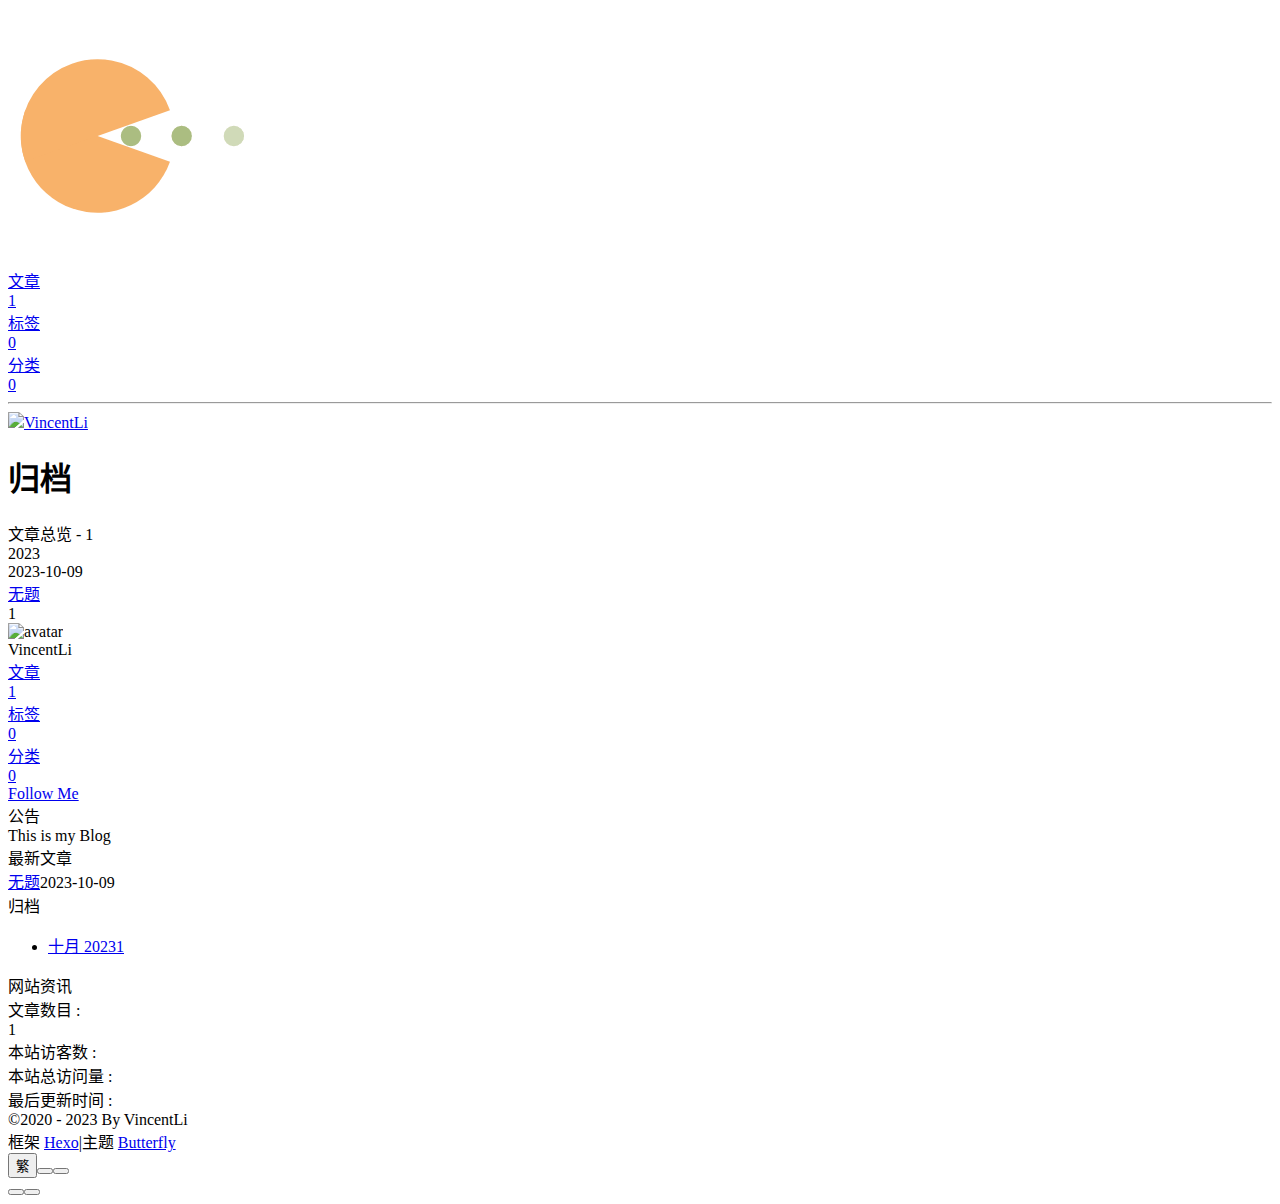
==== archives/index.html @ af347cb7 "Site updated: 2023-10-11 00:06:23" ====
<!DOCTYPE html><html lang="zh-CN" data-theme="light"><head><meta charset="UTF-8"><meta http-equiv="X-UA-Compatible" content="IE=edge"><meta name="viewport" content="width=device-width, initial-scale=1.0,viewport-fit=cover"><title>归档 | VincentLi</title><meta name="author" content="VincentLi"><meta name="copyright" content="VincentLi"><meta name="format-detection" content="telephone=no"><meta name="theme-color" content="#ffffff"><meta property="og:type" content="website">
<meta property="og:title" content="归档">
<meta property="og:url" content="https://weichengli-github.github.io/VincentLi.github.io/archives/index.html">
<meta property="og:site_name" content="VincentLi">
<meta property="og:locale" content="zh_CN">
<meta property="og:image" content="https://upload-bbs.mihoyo.com/upload/2022/01/26/189386637/a63c44b0a32c0a0599af29f26b9fbbbd_1778721655270983974.jpg">
<meta property="article:author" content="VincentLi">
<meta name="twitter:card" content="summary">
<meta name="twitter:image" content="https://upload-bbs.mihoyo.com/upload/2022/01/26/189386637/a63c44b0a32c0a0599af29f26b9fbbbd_1778721655270983974.jpg"><link rel="shortcut icon" href="https://upload-bbs.mihoyo.com/upload/2022/01/26/189386637/a63c44b0a32c0a0599af29f26b9fbbbd_1778721655270983974.jpg"><link rel="canonical" href="https://weichengli-github.github.io/VincentLi.github.io/archives/index.html"><link rel="preconnect" href="//cdn.jsdelivr.net"/><link rel="preconnect" href="//busuanzi.ibruce.info"/><link rel="stylesheet" href="/VincentLi.github.io/css/index.css"><link rel="stylesheet" href="https://cdn.jsdelivr.net/npm/@fortawesome/fontawesome-free/css/all.min.css" media="print" onload="this.media='all'"><link rel="stylesheet" href="https://cdn.jsdelivr.net/npm/@fancyapps/ui/dist/fancybox/fancybox.min.css" media="print" onload="this.media='all'"><script>const GLOBAL_CONFIG = {
  root: '/VincentLi.github.io/',
  algolia: undefined,
  localSearch: undefined,
  translate: {"defaultEncoding":2,"translateDelay":0,"msgToTraditionalChinese":"繁","msgToSimplifiedChinese":"簡"},
  noticeOutdate: undefined,
  highlight: undefined,
  copy: {
    success: '复制成功',
    error: '复制错误',
    noSupport: '浏览器不支持'
  },
  relativeDate: {
    homepage: false,
    post: false
  },
  runtime: '',
  dateSuffix: {
    just: '刚刚',
    min: '分钟前',
    hour: '小时前',
    day: '天前',
    month: '个月前'
  },
  copyright: undefined,
  lightbox: 'fancybox',
  Snackbar: undefined,
  infinitegrid: {
    js: 'https://cdn.jsdelivr.net/npm/@egjs/infinitegrid/dist/infinitegrid.min.js',
    buttonText: '加载更多'
  },
  isPhotoFigcaption: false,
  islazyload: false,
  isAnchor: false,
  percent: {
    toc: true,
    rightside: false,
  },
  autoDarkmode: false
}</script><script id="config-diff">var GLOBAL_CONFIG_SITE = {
  title: '归档',
  isPost: false,
  isHome: false,
  isHighlightShrink: false,
  isToc: false,
  postUpdate: '2023-10-11 00:06:22'
}</script><script>(win=>{
      win.saveToLocal = {
        set: (key, value, ttl) => {
          if (ttl === 0) return
          const now = Date.now()
          const expiry = now + ttl * 86400000
          const item = {
            value,
            expiry
          }
          localStorage.setItem(key, JSON.stringify(item))
        },
      
        get: key => {
          const itemStr = localStorage.getItem(key)
      
          if (!itemStr) {
            return undefined
          }
          const item = JSON.parse(itemStr)
          const now = Date.now()
      
          if (now > item.expiry) {
            localStorage.removeItem(key)
            return undefined
          }
          return item.value
        }
      }
    
      win.getScript = (url, attr = {}) => new Promise((resolve, reject) => {
        const script = document.createElement('script')
        script.src = url
        script.async = true
        script.onerror = reject
        script.onload = script.onreadystatechange = function() {
          const loadState = this.readyState
          if (loadState && loadState !== 'loaded' && loadState !== 'complete') return
          script.onload = script.onreadystatechange = null
          resolve()
        }

        Object.keys(attr).forEach(key => {
          script.setAttribute(key, attr[key])
        })

        document.head.appendChild(script)
      })
    
      win.getCSS = (url, id = false) => new Promise((resolve, reject) => {
        const link = document.createElement('link')
        link.rel = 'stylesheet'
        link.href = url
        if (id) link.id = id
        link.onerror = reject
        link.onload = link.onreadystatechange = function() {
          const loadState = this.readyState
          if (loadState && loadState !== 'loaded' && loadState !== 'complete') return
          link.onload = link.onreadystatechange = null
          resolve()
        }
        document.head.appendChild(link)
      })
    
      win.activateDarkMode = () => {
        document.documentElement.setAttribute('data-theme', 'dark')
        if (document.querySelector('meta[name="theme-color"]') !== null) {
          document.querySelector('meta[name="theme-color"]').setAttribute('content', '#0d0d0d')
        }
      }
      win.activateLightMode = () => {
        document.documentElement.setAttribute('data-theme', 'light')
        if (document.querySelector('meta[name="theme-color"]') !== null) {
          document.querySelector('meta[name="theme-color"]').setAttribute('content', '#ffffff')
        }
      }
      const t = saveToLocal.get('theme')
    
        if (t === 'dark') activateDarkMode()
        else if (t === 'light') activateLightMode()
      
      const asideStatus = saveToLocal.get('aside-status')
      if (asideStatus !== undefined) {
        if (asideStatus === 'hide') {
          document.documentElement.classList.add('hide-aside')
        } else {
          document.documentElement.classList.remove('hide-aside')
        }
      }
    
      const detectApple = () => {
        if(/iPad|iPhone|iPod|Macintosh/.test(navigator.userAgent)){
          document.documentElement.classList.add('apple')
        }
      }
      detectApple()
    })(window)</script><meta name="generator" content="Hexo 6.3.0"></head><body><div id="web_bg"></div><div id="sidebar"><div id="menu-mask"></div><div id="sidebar-menus"><div class="avatar-img is-center"><img src="https://upload-bbs.mihoyo.com/upload/2022/01/26/189386637/a63c44b0a32c0a0599af29f26b9fbbbd_1778721655270983974.jpg" onerror="onerror=null;src='/img/friend_404.gif'" alt="avatar"/></div><div class="sidebar-site-data site-data is-center"><a href="/VincentLi.github.io/archives/"><div class="headline">文章</div><div class="length-num">1</div></a><a href="/VincentLi.github.io/tags/"><div class="headline">标签</div><div class="length-num">0</div></a><a href="/VincentLi.github.io/categories/"><div class="headline">分类</div><div class="length-num">0</div></a></div><hr class="custom-hr"/></div></div><div class="page" id="body-wrap"><header class="not-home-page" id="page-header" style="background-image: url('https://upload-bbs.mihoyo.com/upload/2022/01/26/189386637/a63c44b0a32c0a0599af29f26b9fbbbd_1778721655270983974.jpg')"><nav id="nav"><span id="blog-info"><a href="/VincentLi.github.io/" title="VincentLi"><img class="site-icon" src="E:\Photo\Camera\IMG_20210409_105828.jpg"/><span class="site-name">VincentLi</span></a></span><div id="menus"><div id="toggle-menu"><a class="site-page" href="javascript:void(0);"><i class="fas fa-bars fa-fw"></i></a></div></div></nav><div id="page-site-info"><h1 id="site-title">归档</h1></div></header><main class="layout" id="content-inner"><div id="archive"><div class="article-sort-title">文章总览 - 1</div><div class="article-sort"><div class="article-sort-item year">2023</div><div class="article-sort-item no-article-cover"><div class="article-sort-item-info"><div class="article-sort-item-time"><i class="far fa-calendar-alt"></i><time class="post-meta-date-created" datetime="2023-10-09T13:49:38.770Z" title="发表于 2023-10-09 21:49:38">2023-10-09</time></div><a class="article-sort-item-title" href="/VincentLi.github.io/2023/10/09/hello-world/" title="无题">无题</a></div></div></div><nav id="pagination"><div class="pagination"><span class="page-number current">1</span></div></nav></div><div class="aside-content" id="aside-content"><div class="card-widget card-info"><div class="is-center"><div class="avatar-img"><img src="https://upload-bbs.mihoyo.com/upload/2022/01/26/189386637/a63c44b0a32c0a0599af29f26b9fbbbd_1778721655270983974.jpg" onerror="this.onerror=null;this.src='/VincentLi.github.io/img/friend_404.gif'" alt="avatar"/></div><div class="author-info__name">VincentLi</div><div class="author-info__description"></div></div><div class="card-info-data site-data is-center"><a href="/VincentLi.github.io/archives/"><div class="headline">文章</div><div class="length-num">1</div></a><a href="/VincentLi.github.io/tags/"><div class="headline">标签</div><div class="length-num">0</div></a><a href="/VincentLi.github.io/categories/"><div class="headline">分类</div><div class="length-num">0</div></a></div><a id="card-info-btn" target="_blank" rel="noopener" href="https://github.com/xxxxxx"><i class="fab fa-github"></i><span>Follow Me</span></a></div><div class="card-widget card-announcement"><div class="item-headline"><i class="fas fa-bullhorn fa-shake"></i><span>公告</span></div><div class="announcement_content">This is my Blog</div></div><div class="sticky_layout"><div class="card-widget card-recent-post"><div class="item-headline"><i class="fas fa-history"></i><span>最新文章</span></div><div class="aside-list"><div class="aside-list-item no-cover"><div class="content"><a class="title" href="/VincentLi.github.io/2023/10/09/hello-world/" title="无题">无题</a><time datetime="2023-10-09T13:49:38.770Z" title="发表于 2023-10-09 21:49:38">2023-10-09</time></div></div></div></div><div class="card-widget card-archives"><div class="item-headline"><i class="fas fa-archive"></i><span>归档</span></div><ul class="card-archive-list"><li class="card-archive-list-item"><a class="card-archive-list-link" href="/VincentLi.github.io/archives/2023/10/"><span class="card-archive-list-date">十月 2023</span><span class="card-archive-list-count">1</span></a></li></ul></div><div class="card-widget card-webinfo"><div class="item-headline"><i class="fas fa-chart-line"></i><span>网站资讯</span></div><div class="webinfo"><div class="webinfo-item"><div class="item-name">文章数目 :</div><div class="item-count">1</div></div><div class="webinfo-item"><div class="item-name">本站访客数 :</div><div class="item-count" id="busuanzi_value_site_uv"><i class="fa-solid fa-spinner fa-spin"></i></div></div><div class="webinfo-item"><div class="item-name">本站总访问量 :</div><div class="item-count" id="busuanzi_value_site_pv"><i class="fa-solid fa-spinner fa-spin"></i></div></div><div class="webinfo-item"><div class="item-name">最后更新时间 :</div><div class="item-count" id="last-push-date" data-lastPushDate="2023-10-10T16:06:22.689Z"><i class="fa-solid fa-spinner fa-spin"></i></div></div></div></div></div></div></main><footer id="footer"><div id="footer-wrap"><div class="copyright">&copy;2020 - 2023 By VincentLi</div><div class="framework-info"><span>框架 </span><a target="_blank" rel="noopener" href="https://hexo.io">Hexo</a><span class="footer-separator">|</span><span>主题 </span><a target="_blank" rel="noopener" href="https://github.com/jerryc127/hexo-theme-butterfly">Butterfly</a></div></div></footer></div><div id="rightside"><div id="rightside-config-hide"><button id="translateLink" type="button" title="简繁转换">繁</button><button id="darkmode" type="button" title="浅色和深色模式转换"><i class="fas fa-adjust"></i></button><button id="hide-aside-btn" type="button" title="单栏和双栏切换"><i class="fas fa-arrows-alt-h"></i></button></div><div id="rightside-config-show"><button id="rightside-config" type="button" title="设置"><i class="fas fa-cog fa-spin"></i></button><button id="go-up" type="button" title="回到顶部"><span class="scroll-percent"></span><i class="fas fa-arrow-up"></i></button></div></div><div><script src="/VincentLi.github.io/js/utils.js"></script><script src="/VincentLi.github.io/js/main.js"></script><script src="/VincentLi.github.io/js/tw_cn.js"></script><script src="https://cdn.jsdelivr.net/npm/@fancyapps/ui/dist/fancybox/fancybox.umd.min.js"></script><div class="js-pjax"></div><script id="click-heart" src="https://cdn.jsdelivr.net/npm/butterfly-extsrc/dist/click-heart.min.js" async="async" mobile="false"></script><script async data-pjax src="//busuanzi.ibruce.info/busuanzi/2.3/busuanzi.pure.mini.js"></script></div></body></html>
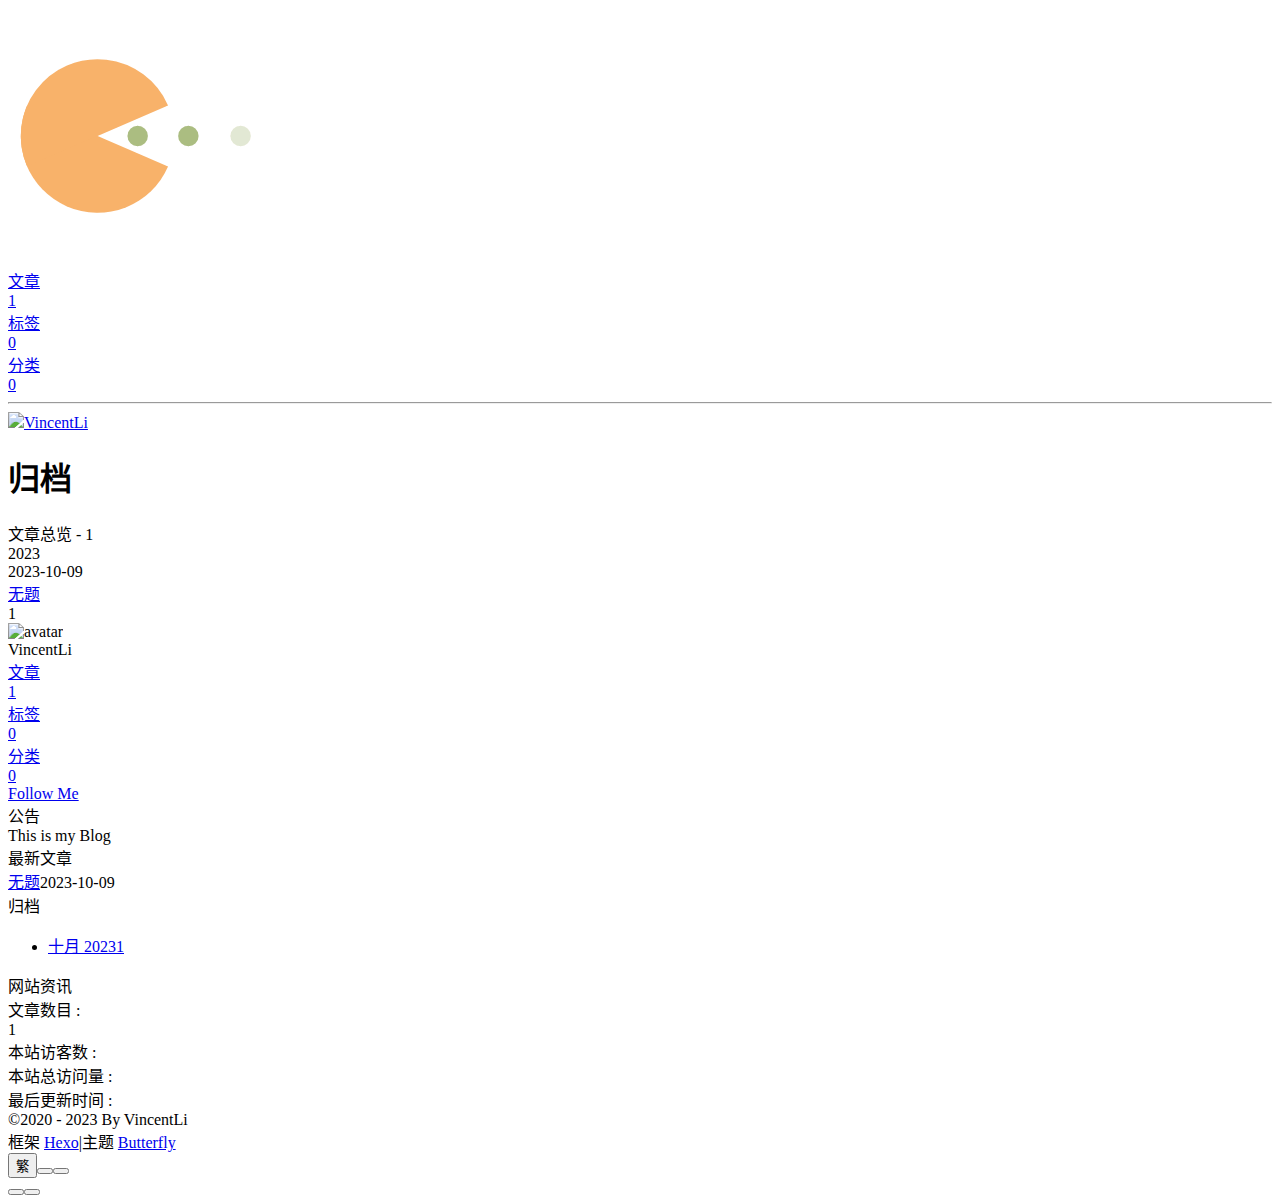
==== commit e750177d: "Site updated: 2023-10-11 00:12:05" ====
--- a/archives/index.html
+++ b/archives/index.html
@@ -51,7 +51,7 @@
   isHome: false,
   isHighlightShrink: false,
   isToc: false,
-  postUpdate: '2023-10-11 00:06:22'
+  postUpdate: '2023-10-11 00:12:05'
 }</script><script>(win=>{
       win.saveToLocal = {
         set: (key, value, ttl) => {
@@ -148,4 +148,4 @@
         }
       }
       detectApple()
-    })(window)</script><meta name="generator" content="Hexo 6.3.0"></head><body><div id="web_bg"></div><div id="sidebar"><div id="menu-mask"></div><div id="sidebar-menus"><div class="avatar-img is-center"><img src="https://upload-bbs.mihoyo.com/upload/2022/01/26/189386637/a63c44b0a32c0a0599af29f26b9fbbbd_1778721655270983974.jpg" onerror="onerror=null;src='/img/friend_404.gif'" alt="avatar"/></div><div class="sidebar-site-data site-data is-center"><a href="/VincentLi.github.io/archives/"><div class="headline">文章</div><div class="length-num">1</div></a><a href="/VincentLi.github.io/tags/"><div class="headline">标签</div><div class="length-num">0</div></a><a href="/VincentLi.github.io/categories/"><div class="headline">分类</div><div class="length-num">0</div></a></div><hr class="custom-hr"/></div></div><div class="page" id="body-wrap"><header class="not-home-page" id="page-header" style="background-image: url('https://upload-bbs.mihoyo.com/upload/2022/01/26/189386637/a63c44b0a32c0a0599af29f26b9fbbbd_1778721655270983974.jpg')"><nav id="nav"><span id="blog-info"><a href="/VincentLi.github.io/" title="VincentLi"><img class="site-icon" src="E:\Photo\Camera\IMG_20210409_105828.jpg"/><span class="site-name">VincentLi</span></a></span><div id="menus"><div id="toggle-menu"><a class="site-page" href="javascript:void(0);"><i class="fas fa-bars fa-fw"></i></a></div></div></nav><div id="page-site-info"><h1 id="site-title">归档</h1></div></header><main class="layout" id="content-inner"><div id="archive"><div class="article-sort-title">文章总览 - 1</div><div class="article-sort"><div class="article-sort-item year">2023</div><div class="article-sort-item no-article-cover"><div class="article-sort-item-info"><div class="article-sort-item-time"><i class="far fa-calendar-alt"></i><time class="post-meta-date-created" datetime="2023-10-09T13:49:38.770Z" title="发表于 2023-10-09 21:49:38">2023-10-09</time></div><a class="article-sort-item-title" href="/VincentLi.github.io/2023/10/09/hello-world/" title="无题">无题</a></div></div></div><nav id="pagination"><div class="pagination"><span class="page-number current">1</span></div></nav></div><div class="aside-content" id="aside-content"><div class="card-widget card-info"><div class="is-center"><div class="avatar-img"><img src="https://upload-bbs.mihoyo.com/upload/2022/01/26/189386637/a63c44b0a32c0a0599af29f26b9fbbbd_1778721655270983974.jpg" onerror="this.onerror=null;this.src='/VincentLi.github.io/img/friend_404.gif'" alt="avatar"/></div><div class="author-info__name">VincentLi</div><div class="author-info__description"></div></div><div class="card-info-data site-data is-center"><a href="/VincentLi.github.io/archives/"><div class="headline">文章</div><div class="length-num">1</div></a><a href="/VincentLi.github.io/tags/"><div class="headline">标签</div><div class="length-num">0</div></a><a href="/VincentLi.github.io/categories/"><div class="headline">分类</div><div class="length-num">0</div></a></div><a id="card-info-btn" target="_blank" rel="noopener" href="https://github.com/xxxxxx"><i class="fab fa-github"></i><span>Follow Me</span></a></div><div class="card-widget card-announcement"><div class="item-headline"><i class="fas fa-bullhorn fa-shake"></i><span>公告</span></div><div class="announcement_content">This is my Blog</div></div><div class="sticky_layout"><div class="card-widget card-recent-post"><div class="item-headline"><i class="fas fa-history"></i><span>最新文章</span></div><div class="aside-list"><div class="aside-list-item no-cover"><div class="content"><a class="title" href="/VincentLi.github.io/2023/10/09/hello-world/" title="无题">无题</a><time datetime="2023-10-09T13:49:38.770Z" title="发表于 2023-10-09 21:49:38">2023-10-09</time></div></div></div></div><div class="card-widget card-archives"><div class="item-headline"><i class="fas fa-archive"></i><span>归档</span></div><ul class="card-archive-list"><li class="card-archive-list-item"><a class="card-archive-list-link" href="/VincentLi.github.io/archives/2023/10/"><span class="card-archive-list-date">十月 2023</span><span class="card-archive-list-count">1</span></a></li></ul></div><div class="card-widget card-webinfo"><div class="item-headline"><i class="fas fa-chart-line"></i><span>网站资讯</span></div><div class="webinfo"><div class="webinfo-item"><div class="item-name">文章数目 :</div><div class="item-count">1</div></div><div class="webinfo-item"><div class="item-name">本站访客数 :</div><div class="item-count" id="busuanzi_value_site_uv"><i class="fa-solid fa-spinner fa-spin"></i></div></div><div class="webinfo-item"><div class="item-name">本站总访问量 :</div><div class="item-count" id="busuanzi_value_site_pv"><i class="fa-solid fa-spinner fa-spin"></i></div></div><div class="webinfo-item"><div class="item-name">最后更新时间 :</div><div class="item-count" id="last-push-date" data-lastPushDate="2023-10-10T16:06:22.689Z"><i class="fa-solid fa-spinner fa-spin"></i></div></div></div></div></div></div></main><footer id="footer"><div id="footer-wrap"><div class="copyright">&copy;2020 - 2023 By VincentLi</div><div class="framework-info"><span>框架 </span><a target="_blank" rel="noopener" href="https://hexo.io">Hexo</a><span class="footer-separator">|</span><span>主题 </span><a target="_blank" rel="noopener" href="https://github.com/jerryc127/hexo-theme-butterfly">Butterfly</a></div></div></footer></div><div id="rightside"><div id="rightside-config-hide"><button id="translateLink" type="button" title="简繁转换">繁</button><button id="darkmode" type="button" title="浅色和深色模式转换"><i class="fas fa-adjust"></i></button><button id="hide-aside-btn" type="button" title="单栏和双栏切换"><i class="fas fa-arrows-alt-h"></i></button></div><div id="rightside-config-show"><button id="rightside-config" type="button" title="设置"><i class="fas fa-cog fa-spin"></i></button><button id="go-up" type="button" title="回到顶部"><span class="scroll-percent"></span><i class="fas fa-arrow-up"></i></button></div></div><div><script src="/VincentLi.github.io/js/utils.js"></script><script src="/VincentLi.github.io/js/main.js"></script><script src="/VincentLi.github.io/js/tw_cn.js"></script><script src="https://cdn.jsdelivr.net/npm/@fancyapps/ui/dist/fancybox/fancybox.umd.min.js"></script><div class="js-pjax"></div><script id="click-heart" src="https://cdn.jsdelivr.net/npm/butterfly-extsrc/dist/click-heart.min.js" async="async" mobile="false"></script><script async data-pjax src="//busuanzi.ibruce.info/busuanzi/2.3/busuanzi.pure.mini.js"></script></div></body></html>+    })(window)</script><meta name="generator" content="Hexo 6.3.0"></head><body><div id="web_bg"></div><div id="sidebar"><div id="menu-mask"></div><div id="sidebar-menus"><div class="avatar-img is-center"><img src="https://upload-bbs.mihoyo.com/upload/2022/01/26/189386637/a63c44b0a32c0a0599af29f26b9fbbbd_1778721655270983974.jpg" onerror="onerror=null;src='/img/friend_404.gif'" alt="avatar"/></div><div class="sidebar-site-data site-data is-center"><a href="/VincentLi.github.io/archives/"><div class="headline">文章</div><div class="length-num">1</div></a><a href="/VincentLi.github.io/tags/"><div class="headline">标签</div><div class="length-num">0</div></a><a href="/VincentLi.github.io/categories/"><div class="headline">分类</div><div class="length-num">0</div></a></div><hr class="custom-hr"/></div></div><div class="page" id="body-wrap"><header class="not-home-page" id="page-header" style="background-image: url('https://upload-bbs.mihoyo.com/upload/2022/01/26/189386637/a63c44b0a32c0a0599af29f26b9fbbbd_1778721655270983974.jpg')"><nav id="nav"><span id="blog-info"><a href="/VincentLi.github.io/" title="VincentLi"><img class="site-icon" src="E:\Photo\Camera\IMG_20210409_105828.jpg"/><span class="site-name">VincentLi</span></a></span><div id="menus"><div id="toggle-menu"><a class="site-page" href="javascript:void(0);"><i class="fas fa-bars fa-fw"></i></a></div></div></nav><div id="page-site-info"><h1 id="site-title">归档</h1></div></header><main class="layout" id="content-inner"><div id="archive"><div class="article-sort-title">文章总览 - 1</div><div class="article-sort"><div class="article-sort-item year">2023</div><div class="article-sort-item no-article-cover"><div class="article-sort-item-info"><div class="article-sort-item-time"><i class="far fa-calendar-alt"></i><time class="post-meta-date-created" datetime="2023-10-09T13:49:38.770Z" title="发表于 2023-10-09 21:49:38">2023-10-09</time></div><a class="article-sort-item-title" href="/VincentLi.github.io/2023/10/09/hello-world/" title="无题">无题</a></div></div></div><nav id="pagination"><div class="pagination"><span class="page-number current">1</span></div></nav></div><div class="aside-content" id="aside-content"><div class="card-widget card-info"><div class="is-center"><div class="avatar-img"><img src="https://upload-bbs.mihoyo.com/upload/2022/01/26/189386637/a63c44b0a32c0a0599af29f26b9fbbbd_1778721655270983974.jpg" onerror="this.onerror=null;this.src='/VincentLi.github.io/img/friend_404.gif'" alt="avatar"/></div><div class="author-info__name">VincentLi</div><div class="author-info__description"></div></div><div class="card-info-data site-data is-center"><a href="/VincentLi.github.io/archives/"><div class="headline">文章</div><div class="length-num">1</div></a><a href="/VincentLi.github.io/tags/"><div class="headline">标签</div><div class="length-num">0</div></a><a href="/VincentLi.github.io/categories/"><div class="headline">分类</div><div class="length-num">0</div></a></div><a id="card-info-btn" target="_blank" rel="noopener" href="https://github.com/xxxxxx"><i class="fab fa-github"></i><span>Follow Me</span></a></div><div class="card-widget card-announcement"><div class="item-headline"><i class="fas fa-bullhorn fa-shake"></i><span>公告</span></div><div class="announcement_content">This is my Blog</div></div><div class="sticky_layout"><div class="card-widget card-recent-post"><div class="item-headline"><i class="fas fa-history"></i><span>最新文章</span></div><div class="aside-list"><div class="aside-list-item no-cover"><div class="content"><a class="title" href="/VincentLi.github.io/2023/10/09/hello-world/" title="无题">无题</a><time datetime="2023-10-09T13:49:38.770Z" title="发表于 2023-10-09 21:49:38">2023-10-09</time></div></div></div></div><div class="card-widget card-archives"><div class="item-headline"><i class="fas fa-archive"></i><span>归档</span></div><ul class="card-archive-list"><li class="card-archive-list-item"><a class="card-archive-list-link" href="/VincentLi.github.io/archives/2023/10/"><span class="card-archive-list-date">十月 2023</span><span class="card-archive-list-count">1</span></a></li></ul></div><div class="card-widget card-webinfo"><div class="item-headline"><i class="fas fa-chart-line"></i><span>网站资讯</span></div><div class="webinfo"><div class="webinfo-item"><div class="item-name">文章数目 :</div><div class="item-count">1</div></div><div class="webinfo-item"><div class="item-name">本站访客数 :</div><div class="item-count" id="busuanzi_value_site_uv"><i class="fa-solid fa-spinner fa-spin"></i></div></div><div class="webinfo-item"><div class="item-name">本站总访问量 :</div><div class="item-count" id="busuanzi_value_site_pv"><i class="fa-solid fa-spinner fa-spin"></i></div></div><div class="webinfo-item"><div class="item-name">最后更新时间 :</div><div class="item-count" id="last-push-date" data-lastPushDate="2023-10-10T16:12:05.421Z"><i class="fa-solid fa-spinner fa-spin"></i></div></div></div></div></div></div></main><footer id="footer"><div id="footer-wrap"><div class="copyright">&copy;2020 - 2023 By VincentLi</div><div class="framework-info"><span>框架 </span><a target="_blank" rel="noopener" href="https://hexo.io">Hexo</a><span class="footer-separator">|</span><span>主题 </span><a target="_blank" rel="noopener" href="https://github.com/jerryc127/hexo-theme-butterfly">Butterfly</a></div></div></footer></div><div id="rightside"><div id="rightside-config-hide"><button id="translateLink" type="button" title="简繁转换">繁</button><button id="darkmode" type="button" title="浅色和深色模式转换"><i class="fas fa-adjust"></i></button><button id="hide-aside-btn" type="button" title="单栏和双栏切换"><i class="fas fa-arrows-alt-h"></i></button></div><div id="rightside-config-show"><button id="rightside-config" type="button" title="设置"><i class="fas fa-cog fa-spin"></i></button><button id="go-up" type="button" title="回到顶部"><span class="scroll-percent"></span><i class="fas fa-arrow-up"></i></button></div></div><div><script src="/VincentLi.github.io/js/utils.js"></script><script src="/VincentLi.github.io/js/main.js"></script><script src="/VincentLi.github.io/js/tw_cn.js"></script><script src="https://cdn.jsdelivr.net/npm/@fancyapps/ui/dist/fancybox/fancybox.umd.min.js"></script><div class="js-pjax"></div><script id="click-heart" src="https://cdn.jsdelivr.net/npm/butterfly-extsrc/dist/click-heart.min.js" async="async" mobile="false"></script><script async data-pjax src="//busuanzi.ibruce.info/busuanzi/2.3/busuanzi.pure.mini.js"></script></div></body></html>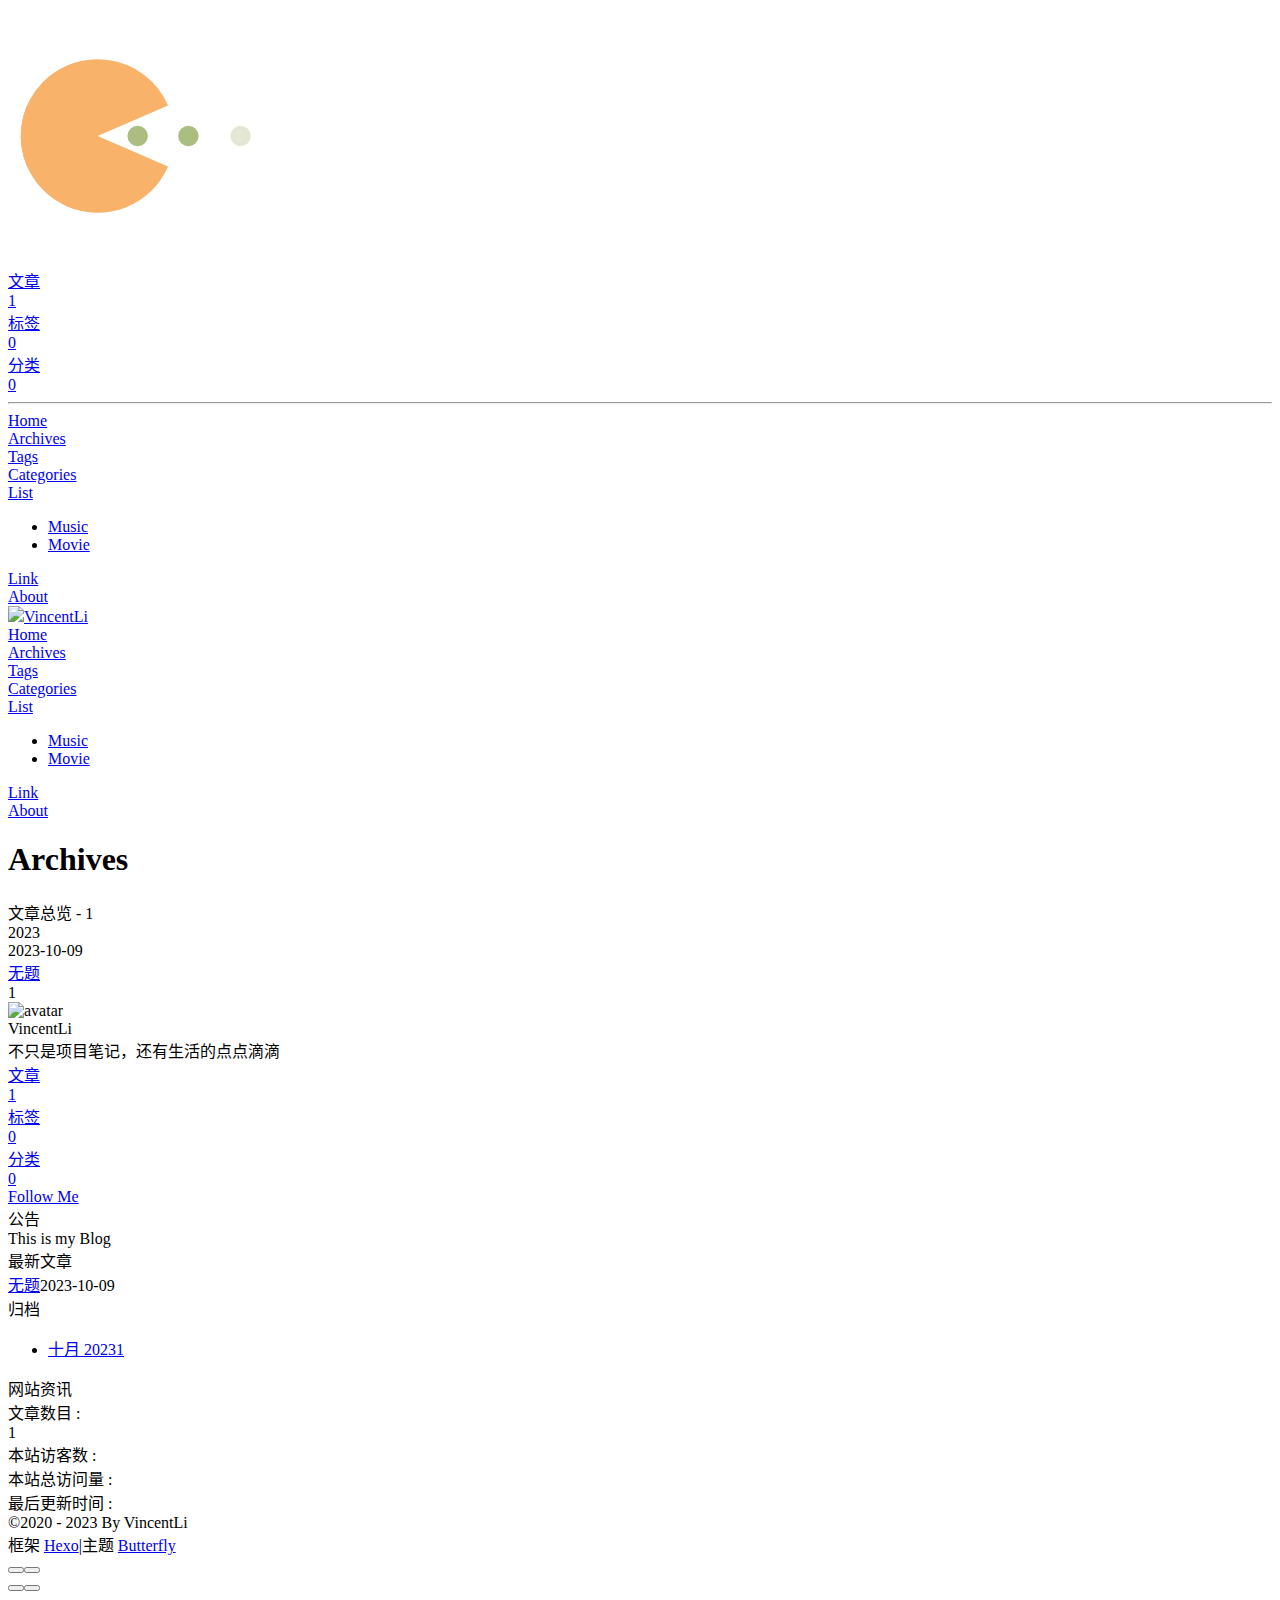
==== commit 24c9c5d1: "Site updated: 2023-10-11 23:23:06" ====
--- a/archives/index.html
+++ b/archives/index.html
@@ -1,16 +1,18 @@
-<!DOCTYPE html><html lang="zh-CN" data-theme="light"><head><meta charset="UTF-8"><meta http-equiv="X-UA-Compatible" content="IE=edge"><meta name="viewport" content="width=device-width, initial-scale=1.0,viewport-fit=cover"><title>归档 | VincentLi</title><meta name="author" content="VincentLi"><meta name="copyright" content="VincentLi"><meta name="format-detection" content="telephone=no"><meta name="theme-color" content="#ffffff"><meta property="og:type" content="website">
-<meta property="og:title" content="归档">
-<meta property="og:url" content="https://weichengli-github.github.io/VincentLi.github.io/archives/index.html">
+<!DOCTYPE html><html lang="zh-CN" data-theme="light"><head><meta charset="UTF-8"><meta http-equiv="X-UA-Compatible" content="IE=edge"><meta name="viewport" content="width=device-width, initial-scale=1.0,viewport-fit=cover"><title>Archives | VincentLi</title><meta name="author" content="VincentLi"><meta name="copyright" content="VincentLi"><meta name="format-detection" content="telephone=no"><meta name="theme-color" content="#ffffff"><meta name="description" content="不只是项目笔记，还有生活的点点滴滴">
+<meta property="og:type" content="website">
+<meta property="og:title" content="Archives">
+<meta property="og:url" content="https://weichengli-github.github.io/VincentLi.github.io/archives/">
 <meta property="og:site_name" content="VincentLi">
+<meta property="og:description" content="不只是项目笔记，还有生活的点点滴滴">
 <meta property="og:locale" content="zh_CN">
-<meta property="og:image" content="https://upload-bbs.mihoyo.com/upload/2022/01/26/189386637/a63c44b0a32c0a0599af29f26b9fbbbd_1778721655270983974.jpg">
+<meta property="og:image" content="https://weichengli-github.github.io/VincentLi.github.io/img/IMG_20210409_105828.jpg">
 <meta property="article:author" content="VincentLi">
 <meta name="twitter:card" content="summary">
-<meta name="twitter:image" content="https://upload-bbs.mihoyo.com/upload/2022/01/26/189386637/a63c44b0a32c0a0599af29f26b9fbbbd_1778721655270983974.jpg"><link rel="shortcut icon" href="https://upload-bbs.mihoyo.com/upload/2022/01/26/189386637/a63c44b0a32c0a0599af29f26b9fbbbd_1778721655270983974.jpg"><link rel="canonical" href="https://weichengli-github.github.io/VincentLi.github.io/archives/index.html"><link rel="preconnect" href="//cdn.jsdelivr.net"/><link rel="preconnect" href="//busuanzi.ibruce.info"/><link rel="stylesheet" href="/VincentLi.github.io/css/index.css"><link rel="stylesheet" href="https://cdn.jsdelivr.net/npm/@fortawesome/fontawesome-free/css/all.min.css" media="print" onload="this.media='all'"><link rel="stylesheet" href="https://cdn.jsdelivr.net/npm/@fancyapps/ui/dist/fancybox/fancybox.min.css" media="print" onload="this.media='all'"><script>const GLOBAL_CONFIG = {
+<meta name="twitter:image" content="https://weichengli-github.github.io/VincentLi.github.io/img/IMG_20210409_105828.jpg"><link rel="shortcut icon" href="/VincentLi.github.io/img/IMG_20210409_105828.jpg"><link rel="canonical" href="https://weichengli-github.github.io/VincentLi.github.io/archives/"><link rel="preconnect" href="//cdn.jsdelivr.net"/><link rel="preconnect" href="//busuanzi.ibruce.info"/><link rel="stylesheet" href="/VincentLi.github.io/css/index.css"><link rel="stylesheet" href="https://cdn.jsdelivr.net/npm/@fortawesome/fontawesome-free/css/all.min.css" media="print" onload="this.media='all'"><link rel="stylesheet" href="https://cdn.jsdelivr.net/npm/@fancyapps/ui/dist/fancybox/fancybox.min.css" media="print" onload="this.media='all'"><script>const GLOBAL_CONFIG = {
   root: '/VincentLi.github.io/',
   algolia: undefined,
   localSearch: undefined,
-  translate: {"defaultEncoding":2,"translateDelay":0,"msgToTraditionalChinese":"繁","msgToSimplifiedChinese":"簡"},
+  translate: undefined,
   noticeOutdate: undefined,
   highlight: undefined,
   copy: {
@@ -46,12 +48,12 @@
   },
   autoDarkmode: false
 }</script><script id="config-diff">var GLOBAL_CONFIG_SITE = {
-  title: '归档',
+  title: 'Archives',
   isPost: false,
   isHome: false,
   isHighlightShrink: false,
   isToc: false,
-  postUpdate: '2023-10-11 00:12:05'
+  postUpdate: '2023-10-11 23:22:58'
 }</script><script>(win=>{
       win.saveToLocal = {
         set: (key, value, ttl) => {
@@ -148,4 +150,4 @@
         }
       }
       detectApple()
-    })(window)</script><meta name="generator" content="Hexo 6.3.0"></head><body><div id="web_bg"></div><div id="sidebar"><div id="menu-mask"></div><div id="sidebar-menus"><div class="avatar-img is-center"><img src="https://upload-bbs.mihoyo.com/upload/2022/01/26/189386637/a63c44b0a32c0a0599af29f26b9fbbbd_1778721655270983974.jpg" onerror="onerror=null;src='/img/friend_404.gif'" alt="avatar"/></div><div class="sidebar-site-data site-data is-center"><a href="/VincentLi.github.io/archives/"><div class="headline">文章</div><div class="length-num">1</div></a><a href="/VincentLi.github.io/tags/"><div class="headline">标签</div><div class="length-num">0</div></a><a href="/VincentLi.github.io/categories/"><div class="headline">分类</div><div class="length-num">0</div></a></div><hr class="custom-hr"/></div></div><div class="page" id="body-wrap"><header class="not-home-page" id="page-header" style="background-image: url('https://upload-bbs.mihoyo.com/upload/2022/01/26/189386637/a63c44b0a32c0a0599af29f26b9fbbbd_1778721655270983974.jpg')"><nav id="nav"><span id="blog-info"><a href="/VincentLi.github.io/" title="VincentLi"><img class="site-icon" src="E:\Photo\Camera\IMG_20210409_105828.jpg"/><span class="site-name">VincentLi</span></a></span><div id="menus"><div id="toggle-menu"><a class="site-page" href="javascript:void(0);"><i class="fas fa-bars fa-fw"></i></a></div></div></nav><div id="page-site-info"><h1 id="site-title">归档</h1></div></header><main class="layout" id="content-inner"><div id="archive"><div class="article-sort-title">文章总览 - 1</div><div class="article-sort"><div class="article-sort-item year">2023</div><div class="article-sort-item no-article-cover"><div class="article-sort-item-info"><div class="article-sort-item-time"><i class="far fa-calendar-alt"></i><time class="post-meta-date-created" datetime="2023-10-09T13:49:38.770Z" title="发表于 2023-10-09 21:49:38">2023-10-09</time></div><a class="article-sort-item-title" href="/VincentLi.github.io/2023/10/09/hello-world/" title="无题">无题</a></div></div></div><nav id="pagination"><div class="pagination"><span class="page-number current">1</span></div></nav></div><div class="aside-content" id="aside-content"><div class="card-widget card-info"><div class="is-center"><div class="avatar-img"><img src="https://upload-bbs.mihoyo.com/upload/2022/01/26/189386637/a63c44b0a32c0a0599af29f26b9fbbbd_1778721655270983974.jpg" onerror="this.onerror=null;this.src='/VincentLi.github.io/img/friend_404.gif'" alt="avatar"/></div><div class="author-info__name">VincentLi</div><div class="author-info__description"></div></div><div class="card-info-data site-data is-center"><a href="/VincentLi.github.io/archives/"><div class="headline">文章</div><div class="length-num">1</div></a><a href="/VincentLi.github.io/tags/"><div class="headline">标签</div><div class="length-num">0</div></a><a href="/VincentLi.github.io/categories/"><div class="headline">分类</div><div class="length-num">0</div></a></div><a id="card-info-btn" target="_blank" rel="noopener" href="https://github.com/xxxxxx"><i class="fab fa-github"></i><span>Follow Me</span></a></div><div class="card-widget card-announcement"><div class="item-headline"><i class="fas fa-bullhorn fa-shake"></i><span>公告</span></div><div class="announcement_content">This is my Blog</div></div><div class="sticky_layout"><div class="card-widget card-recent-post"><div class="item-headline"><i class="fas fa-history"></i><span>最新文章</span></div><div class="aside-list"><div class="aside-list-item no-cover"><div class="content"><a class="title" href="/VincentLi.github.io/2023/10/09/hello-world/" title="无题">无题</a><time datetime="2023-10-09T13:49:38.770Z" title="发表于 2023-10-09 21:49:38">2023-10-09</time></div></div></div></div><div class="card-widget card-archives"><div class="item-headline"><i class="fas fa-archive"></i><span>归档</span></div><ul class="card-archive-list"><li class="card-archive-list-item"><a class="card-archive-list-link" href="/VincentLi.github.io/archives/2023/10/"><span class="card-archive-list-date">十月 2023</span><span class="card-archive-list-count">1</span></a></li></ul></div><div class="card-widget card-webinfo"><div class="item-headline"><i class="fas fa-chart-line"></i><span>网站资讯</span></div><div class="webinfo"><div class="webinfo-item"><div class="item-name">文章数目 :</div><div class="item-count">1</div></div><div class="webinfo-item"><div class="item-name">本站访客数 :</div><div class="item-count" id="busuanzi_value_site_uv"><i class="fa-solid fa-spinner fa-spin"></i></div></div><div class="webinfo-item"><div class="item-name">本站总访问量 :</div><div class="item-count" id="busuanzi_value_site_pv"><i class="fa-solid fa-spinner fa-spin"></i></div></div><div class="webinfo-item"><div class="item-name">最后更新时间 :</div><div class="item-count" id="last-push-date" data-lastPushDate="2023-10-10T16:12:05.421Z"><i class="fa-solid fa-spinner fa-spin"></i></div></div></div></div></div></div></main><footer id="footer"><div id="footer-wrap"><div class="copyright">&copy;2020 - 2023 By VincentLi</div><div class="framework-info"><span>框架 </span><a target="_blank" rel="noopener" href="https://hexo.io">Hexo</a><span class="footer-separator">|</span><span>主题 </span><a target="_blank" rel="noopener" href="https://github.com/jerryc127/hexo-theme-butterfly">Butterfly</a></div></div></footer></div><div id="rightside"><div id="rightside-config-hide"><button id="translateLink" type="button" title="简繁转换">繁</button><button id="darkmode" type="button" title="浅色和深色模式转换"><i class="fas fa-adjust"></i></button><button id="hide-aside-btn" type="button" title="单栏和双栏切换"><i class="fas fa-arrows-alt-h"></i></button></div><div id="rightside-config-show"><button id="rightside-config" type="button" title="设置"><i class="fas fa-cog fa-spin"></i></button><button id="go-up" type="button" title="回到顶部"><span class="scroll-percent"></span><i class="fas fa-arrow-up"></i></button></div></div><div><script src="/VincentLi.github.io/js/utils.js"></script><script src="/VincentLi.github.io/js/main.js"></script><script src="/VincentLi.github.io/js/tw_cn.js"></script><script src="https://cdn.jsdelivr.net/npm/@fancyapps/ui/dist/fancybox/fancybox.umd.min.js"></script><div class="js-pjax"></div><script id="click-heart" src="https://cdn.jsdelivr.net/npm/butterfly-extsrc/dist/click-heart.min.js" async="async" mobile="false"></script><script async data-pjax src="//busuanzi.ibruce.info/busuanzi/2.3/busuanzi.pure.mini.js"></script></div></body></html>+    })(window)</script><meta name="generator" content="Hexo 6.3.0"></head><body><div id="web_bg"></div><div id="sidebar"><div id="menu-mask"></div><div id="sidebar-menus"><div class="avatar-img is-center"><img src="/VincentLi.github.io/img/IMG_20210409_105828.jpg" onerror="onerror=null;src='/img/friend_404.gif'" alt="avatar"/></div><div class="sidebar-site-data site-data is-center"><a href="/VincentLi.github.io/archives/"><div class="headline">文章</div><div class="length-num">1</div></a><a href="/VincentLi.github.io/tags/"><div class="headline">标签</div><div class="length-num">0</div></a><a href="/VincentLi.github.io/categories/"><div class="headline">分类</div><div class="length-num">0</div></a></div><hr class="custom-hr"/><div class="menus_items"><div class="menus_item"><a class="site-page" href="/VincentLi.github.io/"><i class="fa-fw fas fa-home"></i><span> Home</span></a></div><div class="menus_item"><a class="site-page" href="/VincentLi.github.io/archives/"><i class="fa-fw fas fa-archive"></i><span> Archives</span></a></div><div class="menus_item"><a class="site-page" href="/VincentLi.github.io/tags/"><i class="fa-fw fas fa-tags"></i><span> Tags</span></a></div><div class="menus_item"><a class="site-page" href="/VincentLi.github.io/categories/"><i class="fa-fw fas fa-folder-open"></i><span> Categories</span></a></div><div class="menus_item"><a class="site-page group hide" href="javascript:void(0);"><i class="fa-fw fas fa-list"></i><span> List</span><i class="fas fa-chevron-down"></i></a><ul class="menus_item_child"><li><a class="site-page child" href="/VincentLi.github.io/music/"><i class="fa-fw fas fa-music"></i><span> Music</span></a></li><li><a class="site-page child" href="/VincentLi.github.io/movies/"><i class="fa-fw fas fa-video"></i><span> Movie</span></a></li></ul></div><div class="menus_item"><a class="site-page" href="/VincentLi.github.io/link/"><i class="fa-fw fas fa-link"></i><span> Link</span></a></div><div class="menus_item"><a class="site-page" href="/VincentLi.github.io/about/"><i class="fa-fw fas fa-heart"></i><span> About</span></a></div></div></div></div><div class="page" id="body-wrap"><header class="not-home-page" id="page-header" style="background-image: url('/VincentLi.github.io/img/IMG_20210409_105828.jpg')"><nav id="nav"><span id="blog-info"><a href="/VincentLi.github.io/" title="VincentLi"><img class="site-icon" src="https://img.sj33.cn/uploads/202012/12423344c-1.jpg"/><span class="site-name">VincentLi</span></a></span><div id="menus"><div class="menus_items"><div class="menus_item"><a class="site-page" href="/VincentLi.github.io/"><i class="fa-fw fas fa-home"></i><span> Home</span></a></div><div class="menus_item"><a class="site-page" href="/VincentLi.github.io/archives/"><i class="fa-fw fas fa-archive"></i><span> Archives</span></a></div><div class="menus_item"><a class="site-page" href="/VincentLi.github.io/tags/"><i class="fa-fw fas fa-tags"></i><span> Tags</span></a></div><div class="menus_item"><a class="site-page" href="/VincentLi.github.io/categories/"><i class="fa-fw fas fa-folder-open"></i><span> Categories</span></a></div><div class="menus_item"><a class="site-page group hide" href="javascript:void(0);"><i class="fa-fw fas fa-list"></i><span> List</span><i class="fas fa-chevron-down"></i></a><ul class="menus_item_child"><li><a class="site-page child" href="/VincentLi.github.io/music/"><i class="fa-fw fas fa-music"></i><span> Music</span></a></li><li><a class="site-page child" href="/VincentLi.github.io/movies/"><i class="fa-fw fas fa-video"></i><span> Movie</span></a></li></ul></div><div class="menus_item"><a class="site-page" href="/VincentLi.github.io/link/"><i class="fa-fw fas fa-link"></i><span> Link</span></a></div><div class="menus_item"><a class="site-page" href="/VincentLi.github.io/about/"><i class="fa-fw fas fa-heart"></i><span> About</span></a></div></div><div id="toggle-menu"><a class="site-page" href="javascript:void(0);"><i class="fas fa-bars fa-fw"></i></a></div></div></nav><div id="page-site-info"><h1 id="site-title">Archives</h1></div></header><main class="layout" id="content-inner"><div id="archive"><div class="article-sort-title">文章总览 - 1</div><div class="article-sort"><div class="article-sort-item year">2023</div><div class="article-sort-item no-article-cover"><div class="article-sort-item-info"><div class="article-sort-item-time"><i class="far fa-calendar-alt"></i><time class="post-meta-date-created" datetime="2023-10-09T13:49:38.770Z" title="发表于 2023-10-09 21:49:38">2023-10-09</time></div><a class="article-sort-item-title" href="/VincentLi.github.io/2023/10/09/hello-world/" title="无题">无题</a></div></div></div><nav id="pagination"><div class="pagination"><span class="page-number current">1</span></div></nav></div><div class="aside-content" id="aside-content"><div class="card-widget card-info"><div class="is-center"><div class="avatar-img"><img src="/VincentLi.github.io/img/IMG_20210409_105828.jpg" onerror="this.onerror=null;this.src='/VincentLi.github.io/img/friend_404.gif'" alt="avatar"/></div><div class="author-info__name">VincentLi</div><div class="author-info__description">不只是项目笔记，还有生活的点点滴滴</div></div><div class="card-info-data site-data is-center"><a href="/VincentLi.github.io/archives/"><div class="headline">文章</div><div class="length-num">1</div></a><a href="/VincentLi.github.io/tags/"><div class="headline">标签</div><div class="length-num">0</div></a><a href="/VincentLi.github.io/categories/"><div class="headline">分类</div><div class="length-num">0</div></a></div><a id="card-info-btn" target="_blank" rel="noopener" href="https://github.com/xxxxxx"><i class="fab fa-github"></i><span>Follow Me</span></a><div class="card-info-social-icons is-center"><a class="social-icon" href="https://github.com/xxxxx" target="_blank" title="Github"><i class="fab fa-github" style="color: #24292e;"></i></a><a class="social-icon" href="mailto:xxxxxx@gmail.com" target="_blank" title="Email"><i class="fas fa-envelope" style="color: #4a7dbe;"></i></a></div></div><div class="card-widget card-announcement"><div class="item-headline"><i class="fas fa-bullhorn fa-shake"></i><span>公告</span></div><div class="announcement_content">This is my Blog</div></div><div class="sticky_layout"><div class="card-widget card-recent-post"><div class="item-headline"><i class="fas fa-history"></i><span>最新文章</span></div><div class="aside-list"><div class="aside-list-item no-cover"><div class="content"><a class="title" href="/VincentLi.github.io/2023/10/09/hello-world/" title="无题">无题</a><time datetime="2023-10-09T13:49:38.770Z" title="发表于 2023-10-09 21:49:38">2023-10-09</time></div></div></div></div><div class="card-widget card-archives"><div class="item-headline"><i class="fas fa-archive"></i><span>归档</span></div><ul class="card-archive-list"><li class="card-archive-list-item"><a class="card-archive-list-link" href="/VincentLi.github.io/archives/2023/10/"><span class="card-archive-list-date">十月 2023</span><span class="card-archive-list-count">1</span></a></li></ul></div><div class="card-widget card-webinfo"><div class="item-headline"><i class="fas fa-chart-line"></i><span>网站资讯</span></div><div class="webinfo"><div class="webinfo-item"><div class="item-name">文章数目 :</div><div class="item-count">1</div></div><div class="webinfo-item"><div class="item-name">本站访客数 :</div><div class="item-count" id="busuanzi_value_site_uv"><i class="fa-solid fa-spinner fa-spin"></i></div></div><div class="webinfo-item"><div class="item-name">本站总访问量 :</div><div class="item-count" id="busuanzi_value_site_pv"><i class="fa-solid fa-spinner fa-spin"></i></div></div><div class="webinfo-item"><div class="item-name">最后更新时间 :</div><div class="item-count" id="last-push-date" data-lastPushDate="2023-10-11T15:22:58.425Z"><i class="fa-solid fa-spinner fa-spin"></i></div></div></div></div></div></div></main><footer id="footer"><div id="footer-wrap"><div class="copyright">&copy;2020 - 2023 By VincentLi</div><div class="framework-info"><span>框架 </span><a target="_blank" rel="noopener" href="https://hexo.io">Hexo</a><span class="footer-separator">|</span><span>主题 </span><a target="_blank" rel="noopener" href="https://github.com/jerryc127/hexo-theme-butterfly">Butterfly</a></div></div></footer></div><div id="rightside"><div id="rightside-config-hide"><button id="darkmode" type="button" title="浅色和深色模式转换"><i class="fas fa-adjust"></i></button><button id="hide-aside-btn" type="button" title="单栏和双栏切换"><i class="fas fa-arrows-alt-h"></i></button></div><div id="rightside-config-show"><button id="rightside-config" type="button" title="设置"><i class="fas fa-cog fa-spin"></i></button><button id="go-up" type="button" title="回到顶部"><span class="scroll-percent"></span><i class="fas fa-arrow-up"></i></button></div></div><div><script src="/VincentLi.github.io/js/utils.js"></script><script src="/VincentLi.github.io/js/main.js"></script><script src="https://cdn.jsdelivr.net/npm/@fancyapps/ui/dist/fancybox/fancybox.umd.min.js"></script><div class="js-pjax"></div><script id="click-heart" src="https://cdn.jsdelivr.net/npm/butterfly-extsrc/dist/click-heart.min.js" async="async" mobile="false"></script><script async data-pjax src="//busuanzi.ibruce.info/busuanzi/2.3/busuanzi.pure.mini.js"></script></div></body></html>